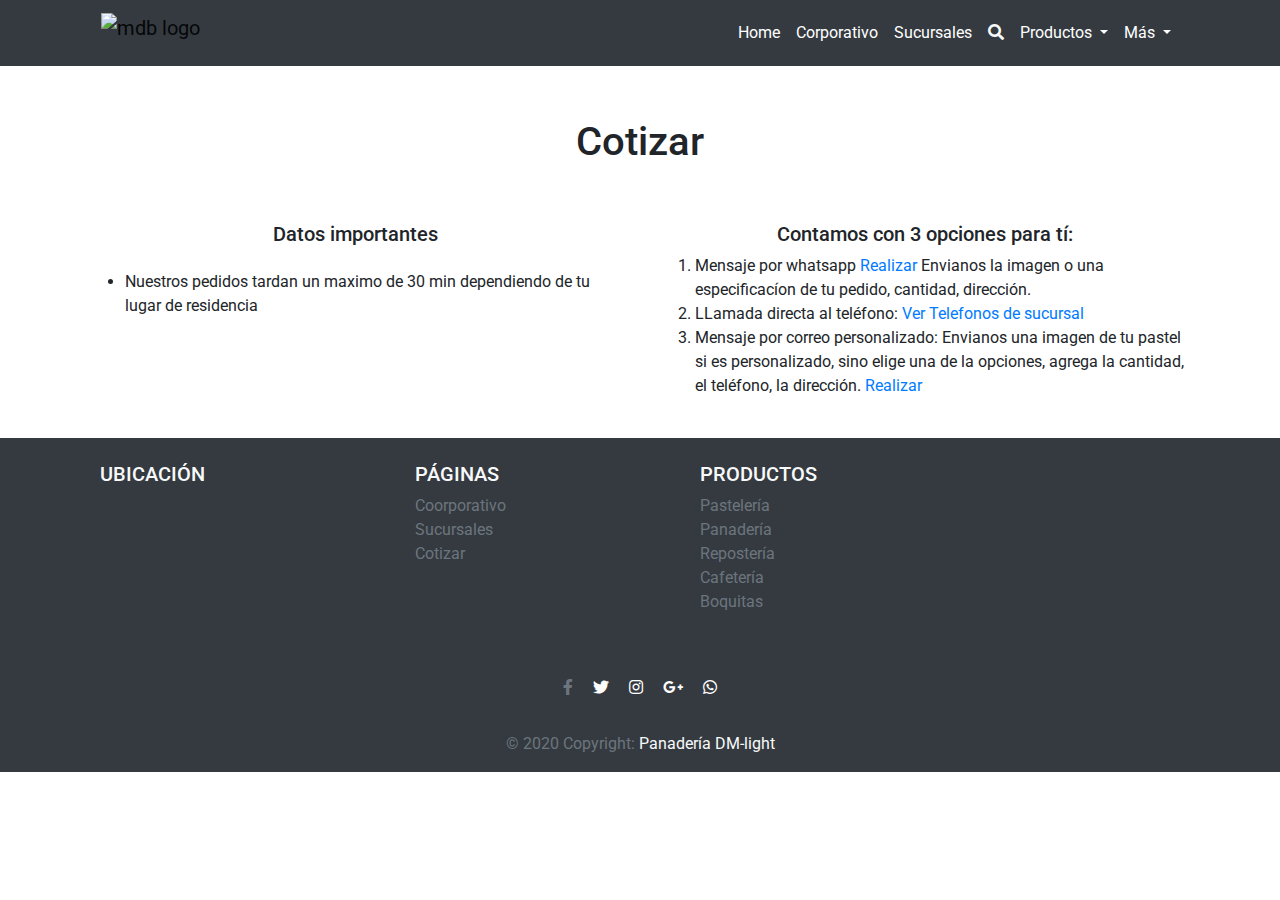
==== ayuda.html @ a75b7b5d "solod html files" ====
<!DOCTYPE html>
<html lang="en">

<head>
  <meta charset="UTF-8">
  <meta name="viewport" content="width=device-width, initial-scale=1.0">
  <meta http-equiv="X-UA-Compatible" content="ie=edge">
  <title>Panadería</title>
  <link rel="stylesheet" href="https://maxcdn.bootstrapcdn.com/bootstrap/4.5.2/css/bootstrap.min.css">
  <link rel="stylesheet" href="https://use.fontawesome.com/releases/v5.8.2/css/all.css">
  <link rel="stylesheet" href="https://fonts.googleapis.com/css?family=Roboto:300,400,500,700&display=swap">
  <link rel="stylesheet" href="css/estilo.css">
</head>

<body>
  <div class="bg-dark">
    <div class="container">
      <!--Navbar -->
      <nav class="mb-1 navbar navbar-expand-lg navbar-light ">
        <a class="navbar-brand" href="#">

          <img src="https://upload.wikimedia.org/wikipedia/commons/f/f6/NAPSTER.png" height="40" class="d-inline-block align-top" alt="mdb logo">
        </a>
        <button class="navbar-toggler" type="button" data-toggle="collapse" data-target="#navbarNavDropdown" aria-controls="navbarNavDropdown" aria-expanded="false" aria-label="Toggle navigation">
          <span class="navbar-toggler-icon"></span>
        </button>
        <div class="collapse navbar-collapse" id="navbarNavDropdown">
          <ul class="navbar-nav ml-auto ">
            <li class="nav-item active">
              <a class="nav-link text-white" href="index.html">Home <span class="sr-only">(current)</span></a>
            </li>
            <li class="nav-item">
              <a class="nav-link text-white" href="coorporativo.html">Corporativo</a>
            </li>
            <li class="nav-item">
              <a class="nav-link text-white" href="sucursales.html">Sucursales</a>
            </li>
            <li class="nav-item">
              <a href="#search_inp_bar" class="nav-link ">
                <i class="fas fa-search text-light"></i>
              </a>
            </li>
            <li class="nav-item dropdown ">
              <a class="nav-link dropdown-toggle text-white" href="#" id="dropdnProds" role="button" data-toggle="dropdown" aria-haspopup="true" aria-expanded="false">
                Productos
              </a>
              <div class="dropdown-menu" aria-labelledby="dropdnProds">
                <a class="dropdown-item" href="panaderia.html">Panadería</a>
                <a class="dropdown-item" href="#">Pastelería</a>
                <a class="dropdown-item" href="#">Repostería</a>
                <a class="dropdown-item" href="#">Cafetería</a>
                <a class="dropdown-item" href="#">Boquitas</a>
              </div>
            </li>
            <li class="nav-item dropdown ">
              <a class="nav-link dropdown-toggle text-white" href="#" id="navbarDropdownMenuLink" role="button" data-toggle="dropdown" aria-haspopup="true" aria-expanded="false">
                Más
              </a>
              <div class="dropdown-menu" aria-labelledby="navbarDropdownMenuLink">
                <a class="dropdown-item" href="cotizar.html">Cotizar</a>
                <a class="dropdown-item" href="contacto.html">Contacto</a>
                <a class="dropdown-item" href="nosotros.html">Nosotros</a>
              </div>
            </li>
          </ul>
        </div>
      </nav>
    </div>
  </div>


  <br>
  <br>


  <div class="container">
    <div class="text-center">
      <h1>Cotizar</h1>
    </div>
  </div>

  <br>
  <div class="container">
    <div class="row row-cols-md-2">
      <div class="col-12 col-md-6">
        <div class="m-4 ">
          <h5 class="text-center">Datos importantes</h5>
        </div>
        <ul>
          <li>Nuestros pedidos tardan un maximo de 30 min dependiendo de tu lugar de residencia</li>
        </ul>
      </div>
      <div class="col-12 col-md-6">
        <div class="mt-4">
          <h5 class="text-center">Contamos con 3 opciones para tí:</h5>
          <div class="">
            <ol>
              <li>
                Mensaje por whatsapp <a href="#">Realizar</a>

                  Envianos la imagen o una especificacíon de tu pedido, cantidad, dirección.

              </li>
              <li>
                LLamada directa al teléfono: <a href="#">Ver Telefonos de sucursal</a>
              </li>
              <li>
                Mensaje por correo personalizado: Envianos una imagen de tu pastel si es personalizado, sino elige una de la opciones, agrega la cantidad,
                el teléfono, la dirección. <a href="#">Realizar</p>
              </li>
            </ol>
          </div>
        </div>
      </div>

    </div>




  </div>

  <br>


  <!-- Footer -->
  <footer class="page-footer font-small  pt-4 bg-dark">
    <div class="container text-center text-md-left">

      <!-- Grid row -->
      <div class="row">

        <!-- Grid column -->
        <div class="col-12 col-md-6 mt-md-0 mt-3">

          <!-- Content -->
          <h5 class="text-uppercase text-center text-light">Ubicación</h5>
          <iframe
            src="https://www.google.com/maps/embed?pb=!1m14!1m8!1m3!1d1938.1637113611694!2d-89.2289306!3d13.6986087!3m2!1i1024!2i768!4f13.1!3m3!1m2!1s0x8f63303f2266ced1%3A0x1305fab92194bef3!2sDistribuidora%20del%20Caribe!5e0!3m2!1ses-419!2ssv!4v1598929293075!5m2!1ses-419!2ssv"
            width="100%" height="175px" frameborder="0" style="border-radius: 4px;" allowfullscreen="" aria-hidden="false" tabindex="0">

          </iframe>

        </div>
        <!-- Grid column -->

        <hr class="clearfix w-100 d-md-none pb-3">

        <!-- Grid column -->
        <div class="col-12 col-md-3  mb-md-0 mb-3">

          <!-- Links -->
          <h5 class="text-uppercase text-light">Páginas</h5>

          <ul class="list-unstyled">
            <li>
              <a href="#!" class="text-muted">Coorporativo</a>
            </li>
            <li>
              <a href="#!" class="text-muted">Sucursales</a>
            </li>
            <li>
              <a href="#!" class="text-muted">Cotizar</a>
            </li>
          </ul>

        </div>
        <!-- Grid column -->

        <!-- Grid column -->
        <div class="col-12 col-md-3 mb-md-0 mb-3">

          <!-- Links -->
          <h5 class="text-uppercase text-light">Productos</h5>

          <ul class="list-unstyled ">
            <li>
              <a href="#!" class="text-muted">Pastelería</a>
            </li>
            <li>
              <a href="#!" class="text-muted">Panadería</a>
            </li>
            <li>
              <a href="#!" class="text-muted">Repostería</a>
            </li>
            <li>
              <a href="#!" class="text-muted">Cafetería</a>
            </li>
            <li>
              <a href="#!" class="text-muted">Boquitas</a>
            </li>
          </ul>

        </div>
        <!-- Grid column -->

      </div>
      <!-- Grid row -->

    </div>


    <!-- Footer Elements -->
    <div class="container">

      <!-- Social buttons -->
      <ul class="list-unstyled list-inline text-center">
        <li class="list-inline-item">
          <a class="btn-floating btn-fb mx-1" href="#">
            <i class="fab fa-facebook-f text-muted foot_icon"> </i>
          </a>
        </li>
        <li class="list-inline-item">
          <a class="btn-floating btn-tw mx-1" href="#">
            <i class="fab fa-twitter text-white foot_icon"> </i>
          </a>
        </li>
        <li class="list-inline-item">
          <a class="btn-floating btn-tw mx-1" href="#">
            <i class="fab fa-instagram text-white foot_icon"></i>
          </a>
        </li>
        <li class="list-inline-item">
          <a class="btn-floating btn-gplus mx-1" href="#">
            <i class="fab fa-google-plus-g text-white foot_icon"> </i>
          </a>
        </li>

        <li class="list-inline-item">
          <a class="btn-floating btn-gplus mx-1" href="https://api.whatsapp.com/send?phone=50379115206&text=Bienvenido,%20como%20Estas?">
            <i class="fab fa-whatsapp text-white foot_icon"></i>
          </a>
        </li>
      </ul>
      <!-- Social buttons -->

    </div>
    <!-- Footer Elements -->

    <!-- Copyright -->
    <div class="footer-copyright text-center py-3 text-muted">© 2020 Copyright:
      <a href="https://mdbootstrap.com/" class="text-light">Panadería DM-light</a>
    </div>
    <!-- Copyright -->

  </footer>



  <script src="https://code.jquery.com/jquery-3.5.1.slim.min.js" integrity="sha384-DfXdz2htPH0lsSSs5nCTpuj/zy4C+OGpamoFVy38MVBnE+IbbVYUew+OrCXaRkfj" crossorigin="anonymous">
  </script>
  <script src="https://cdn.jsdelivr.net/npm/popper.js@1.16.0/dist/umd/popper.min.js" integrity="sha384-Q6E9RHvbIyZFJoft+2mJbHaEWldlvI9IOYy5n3zV9zzTtmI3UksdQRVvoxMfooAo" crossorigin="anonymous">
  </script>
  <script src="https://stackpath.bootstrapcdn.com/bootstrap/4.5.0/js/bootstrap.min.js" integrity="sha384-OgVRvuATP1z7JjHLkuOU7Xw704+h835Lr+6QL9UvYjZE3Ipu6Tp75j7Bh/kR0JKI" crossorigin="anonymous">
  </script>

</body>

</html>
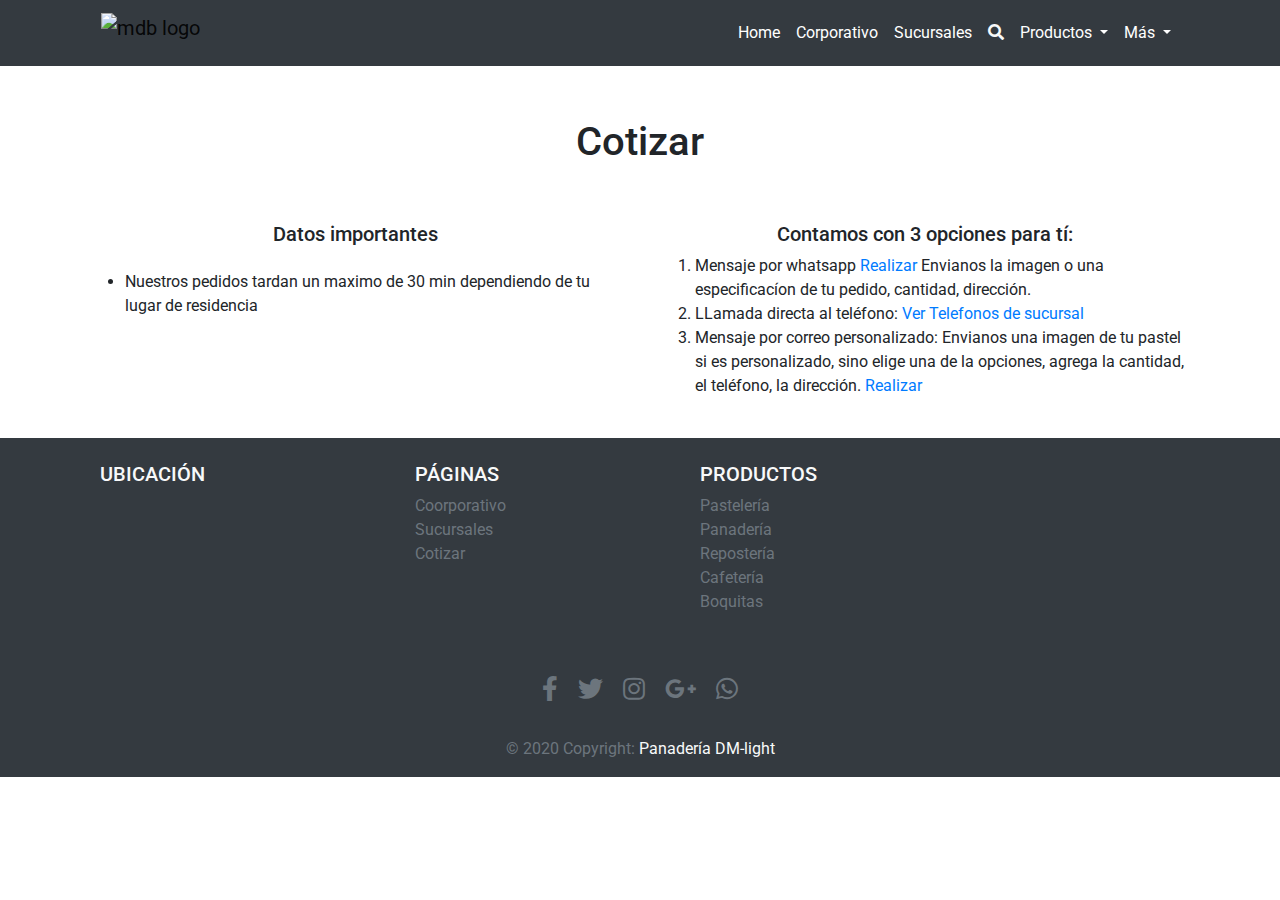
==== commit 8a101f32: "se elimina pagina cotizar" ====
--- a/ayuda.html
+++ b/ayuda.html
@@ -57,7 +57,7 @@
                 Más
               </a>
               <div class="dropdown-menu" aria-labelledby="navbarDropdownMenuLink">
-                <a class="dropdown-item" href="cotizar.html">Cotizar</a>
+                <!-- <a class="dropdown-item" href="cotizar.html">Cotizar</a> -->
                 <a class="dropdown-item" href="contacto.html">Contacto</a>
                 <a class="dropdown-item" href="nosotros.html">Nosotros</a>
               </div>
--- a/css/estilo.css
+++ b/css/estilo.css
@@ -0,0 +1,99 @@
+#jumbo_bkmain {
+  background-image: url(https://i.pinimg.com/originals/75/9c/c5/759cc562228be8ee88b81317b5022fc9.jpg);
+  background-repeat: no-repeat;
+  background-size: cover;
+  height: 500px;
+  /* -webkit-filter: sepia(100%);
+    -moz-filter: sepia(100%);
+    -o-filter: sepia(100%);
+    -ms-filter: sepia(100%); */
+  /* filter: sepia(100%); */
+}
+
+.box_btn_menus {
+  display: flex;
+  flex-wrap: wrap;
+  justify-content: flex-start;
+}
+
+.foot_icon {
+  font-size: 25px;
+  color: #6c757d !important;
+}
+
+.foot_icon:hover {
+  font-size: 25px;
+  color: #f8f9fa !important;
+  text-shadow: 2px 2px rgb(4, 4, 4);
+}
+
+#nav_products_search {
+  border-radius: 15px;
+  background-color: #343a40;
+}
+
+.crd_boxsha {
+  -webkit-box-shadow: 6px 17px 35px 5px rgba(0, 0, 0, 0.47);
+  -moz-box-shadow: 6px 17px 35px 5px rgba(0, 0, 0, 0.47);
+  box-shadow: 6px 17px 35px 5px rgba(0, 0, 0, 0.47);
+}
+
+.color_txcode {
+  color: #e83e8c;
+}
+
+/* -------BUTTON SHADOW------ */
+.out_ln_bxs_danger {
+  color: #dc3545;
+  ;
+  border-color: #dc3545;
+  border-radius: .3rem;
+}
+
+.out_ln_bxs_danger:hover {
+  background-color: #dc3545;
+  ;
+  box-shadow: 6px 17px 35px 5px rgba(220, 53, 69, 0.47);
+}
+
+.out_ln_bxs_danger:active {
+  background-color: #dc3545;
+  box-shadow: 6px 17px 35px 5px rgba(220, 53, 69, 0.47);
+}
+
+/* -----primary------- */
+.out_ln_bxs_primary {
+  color: #007bff;
+  border-color: #007bff;
+  border-radius: .3rem;
+}
+
+.out_ln_bxs_primary:hover {
+  background-color: #007bff;
+  box-shadow: 6px 17px 35px 5px rgba(0, 123, 255, 0.47);
+}
+
+.out_ln_bxs_primary:active {
+  background-color: #007bff;
+  box-shadow: 6px 17px 35px 5px rgba(0, 123, 255, 0.47);
+}
+
+/* -------FIN BUTTON SHADOW------ */
+/* ---------line subtitle------------ */
+.line_teal4ps {
+  border-bottom: 4px solid teal;
+  width: 10vw;
+}
+
+/* ---------FIN line subtitle------------ */
+
+/* ----------CARRUSEL JOB GROUP--------- */
+.carousel-inner img{
+  height: 65vh;
+}
+
+
+/* -----------CARDS IMG PRODUCTS----- */
+#box_cocardimg img{
+ height: 30vh;
+}
